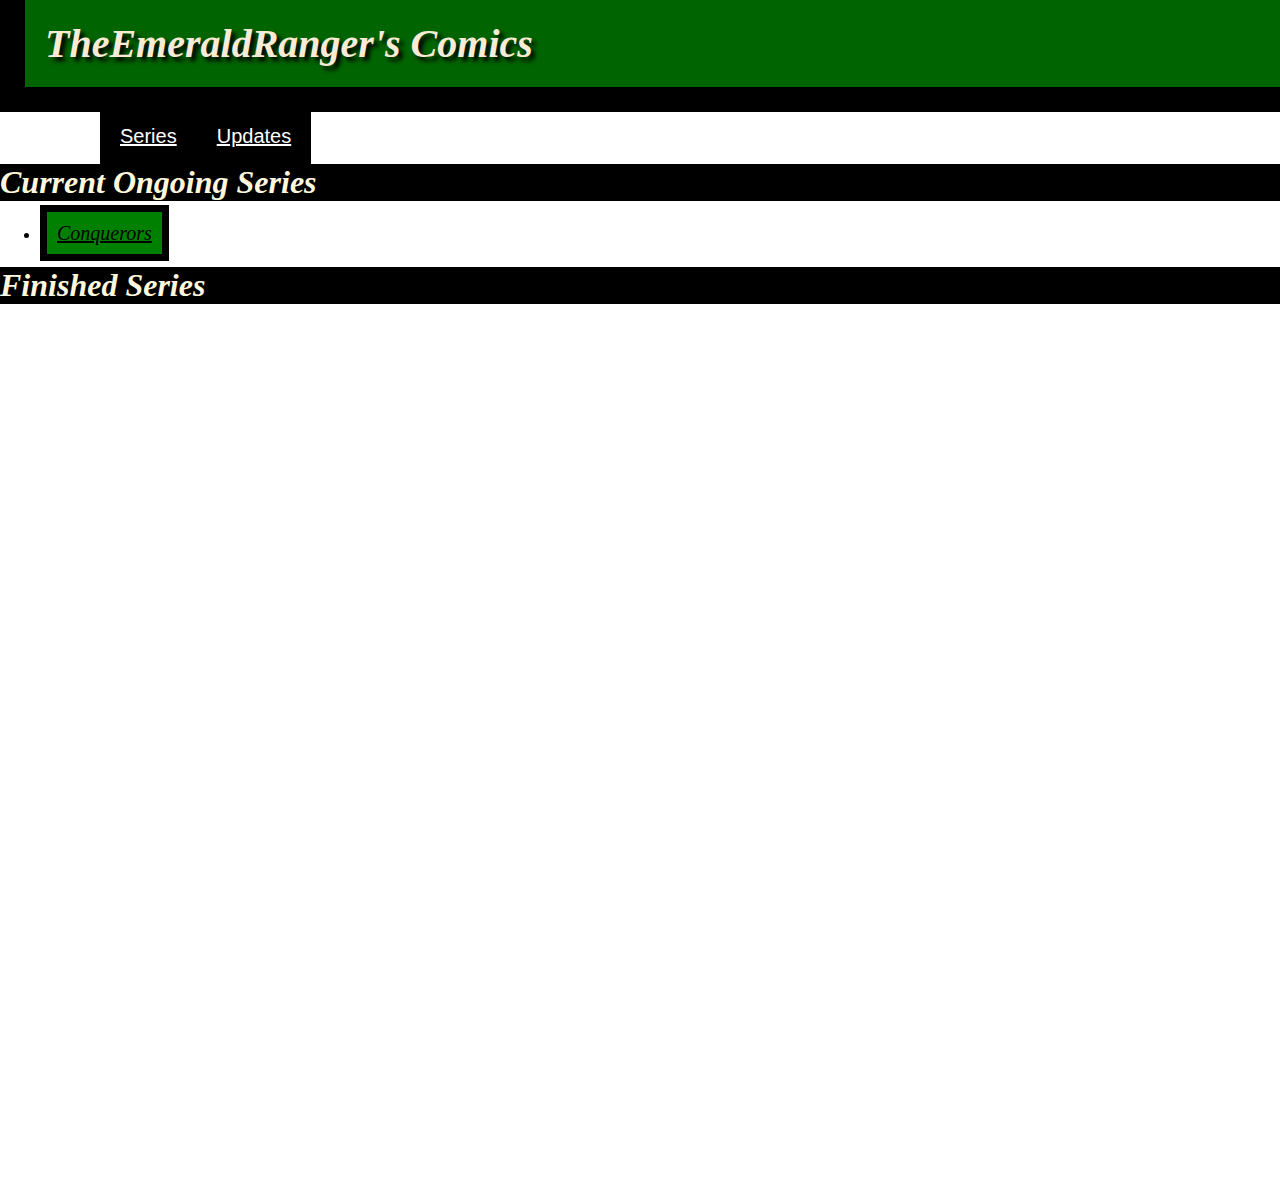
==== Series.html @ a657c37d "Uploaded files for webpade" ====
<html>
    <head>
        <title>Series</title>
        <link id = "styleheader" rel="stylesheet" href=styles/headerstyle1.css></link>
        <link id = "pagemainstyle" rel="stylesheet" href=styles/seriesindex1.css></link>
    </head>
    <body>
        <div id = "pageheader">
            <h1>TheEmeraldRanger's Comics</h1>
        </div>
        <div class = "navway">
            <div class = "buttonlink">
                <a href = "Series.html">Series</a>
            </div>
            <div class = "buttonlink">
                <a href = "Updates.html">Updates</a>
            </div>
        </div>
        <div>
            <div>
                <div class = "sectionheader">
                    <h1>Current Ongoing Series</h1>
                </div>
                <div class = "seriesname">
                    <ul>
                        <li>
                            <a href = "series/conquerorsindex.html">Conquerors</a>
                        </li>
                    </ul>
                </div>
            </div>
            <div>
                <div class = "sectionheader">
                   <h1>Finished Series</h1>
                </div>
            </div>
        </div>
    </body>
</html>
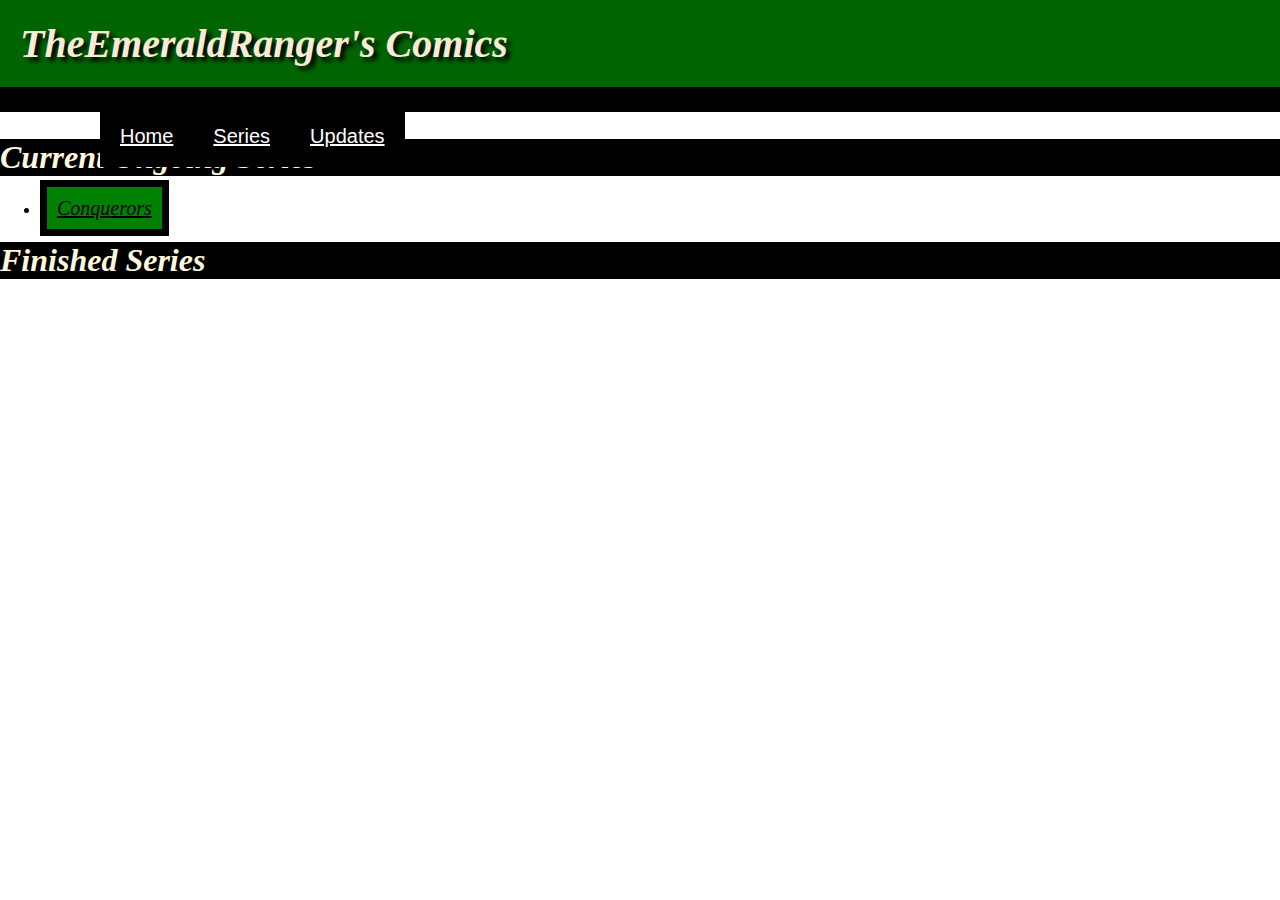
==== commit 036eca40: "Just added moar." ====
--- a/Series.html
+++ b/Series.html
@@ -9,6 +9,9 @@
             <h1>TheEmeraldRanger's Comics</h1>
         </div>
         <div class = "navway">
+            <div class = "buttonlink">
+                <a href = "index.html">Home</a>
+             </div>
             <div class = "buttonlink">
                 <a href = "Series.html">Series</a>
             </div>
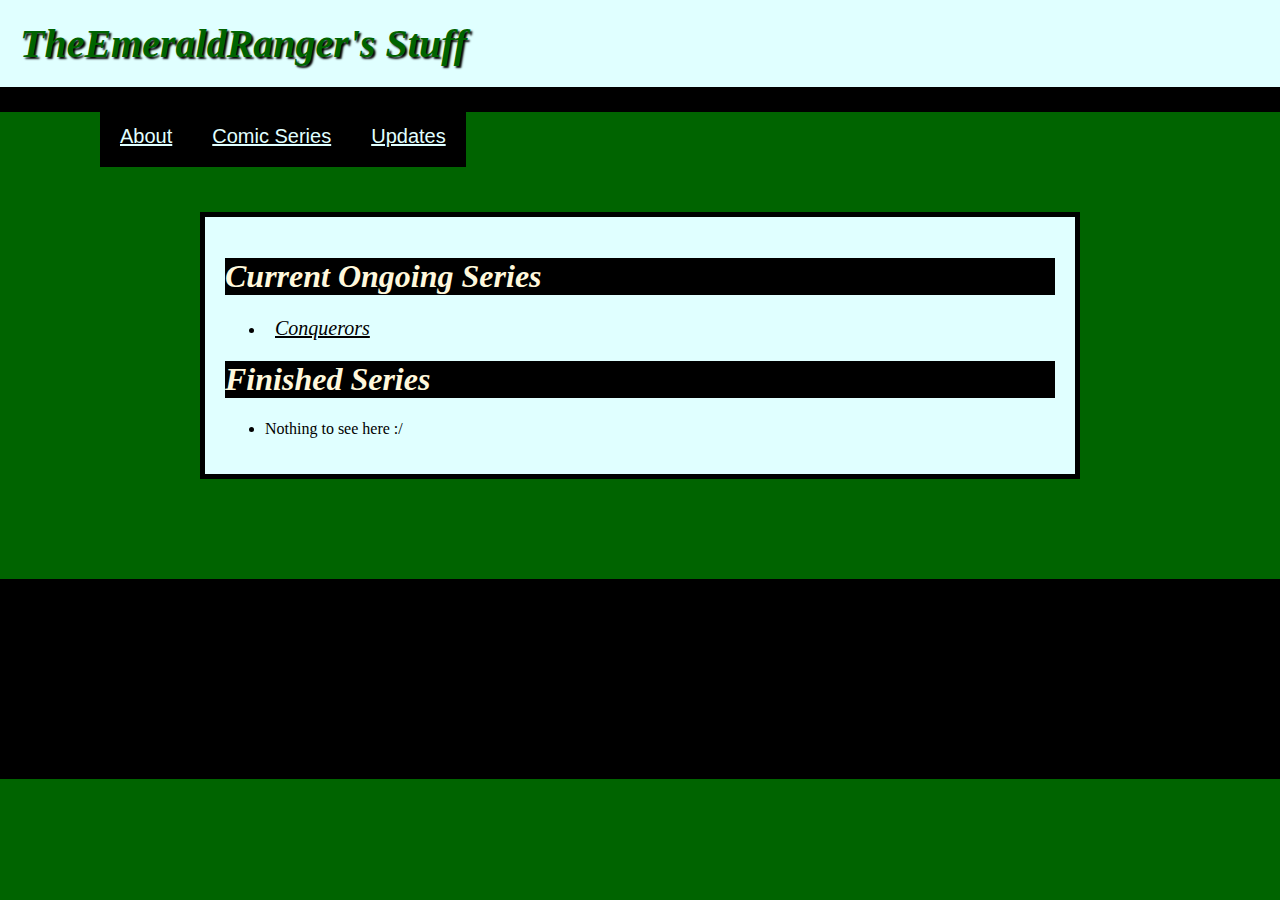
==== commit e4442ae8: "Moar Updates" ====
--- a/Series.html
+++ b/Series.html
@@ -1,25 +1,25 @@
 <html>
     <head>
-        <title>Series</title>
+        <title>TheEmeraldRanger's Website - Comic Series</title>
         <link id = "styleheader" rel="stylesheet" href=styles/headerstyle1.css></link>
         <link id = "pagemainstyle" rel="stylesheet" href=styles/seriesindex1.css></link>
     </head>
     <body>
         <div id = "pageheader">
-            <h1>TheEmeraldRanger's Comics</h1>
+            <h1>TheEmeraldRanger's Stuff</h1>
         </div>
         <div class = "navway">
             <div class = "buttonlink">
-                <a href = "index.html">Home</a>
+                <a href = "index.html">About</a>
              </div>
             <div class = "buttonlink">
-                <a href = "Series.html">Series</a>
+                <a href = "Series.html">Comic Series</a>
             </div>
             <div class = "buttonlink">
                 <a href = "Updates.html">Updates</a>
             </div>
         </div>
-        <div>
+        <div id = "pagemajority" class = "pagemajority">
             <div>
                 <div class = "sectionheader">
                     <h1>Current Ongoing Series</h1>
@@ -36,7 +36,20 @@
                 <div class = "sectionheader">
                    <h1>Finished Series</h1>
                 </div>
+                <div class = "seriesname">
+                    <ul>
+                        <li>
+                            Nothing to see here :/
+                        </li>
+                    </ul>
+                </div>
             </div>
         </div>
+
+
+        <div id = "pagebottom">
+
+        </div>
+
     </body>
 </html>